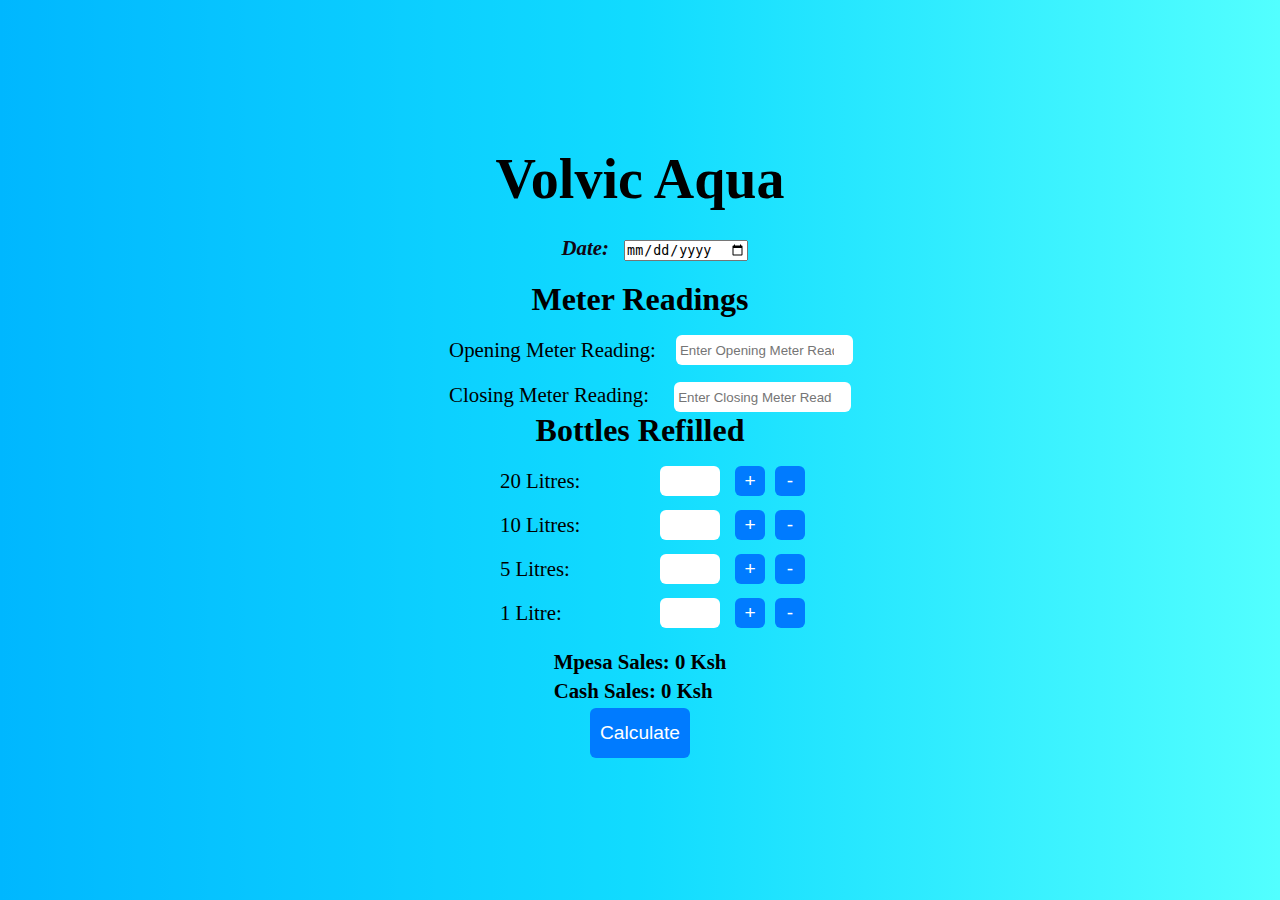
==== volvic aqua/index.html @ d2610d8f "Add files via upload" ====
<!DOCTYPE html>
<html lang="en">
<head>
    <meta charset="UTF-8">
    <meta name="viewport" content="width=device-width, initial-scale=1.0">
    <title>Volvic Aqua</title>
    <link rel="stylesheet" href="style.css">
</head>
<body>
    <h1>Volvic Aqua</h1>
    <div class="date" style="text-align: center;">
        <label for="recordDate"> Date: </label>
        <input type="date" id="recordDate" onchange="displayRecordByDate()">
    </div>
    <h2>Meter Readings</h2>
    <div class="readings">
        <div class="reading">
            <label for="opening">Opening Meter Reading: </label>
            <input type="number" id="opening" placeholder="Enter Opening Meter Reading">
        </div>
        <div>
            <label for="closing">Closing Meter Reading: </label>
            <input type="number" id="closing" placeholder="Enter Closing Meter Reading">
        </div>
    </div>
        
    <h2>Bottles Refilled</h2>

    <div class="litres">
        <div class="bottles">
            <label for="20l">20 Litres: </label>
            <input type="number" id="20l">
            <button onclick="updateBottleCount('20l', 1)">+</button>
            <button onclick="updateBottleCount('20l', -1)">-</button>
            <span id="totalSold20l"></span>
        </div>
    
        <div class="bottles">
            <label for="10l">10 Litres: </label>
            <input type="number" id="10l">
            <button onclick="updateBottleCount('10l', 1)">+</button>
            <button onclick="updateBottleCount('10l', -1)">-</button>
            <span id="totalSold10l"></span>
        </div>
    
        <div class="bottles">
            <label for="5l">5 Litres: </label>
            <input type="number" id="5l">
            <button onclick="updateBottleCount('5l', 1)">+</button>
            <button onclick="updateBottleCount('5l', -1)">-</button>
            <span id="totalSold5l"></span>
        </div>
    
        <div class="bottles">
            <label for="1l">1 Litre: </label>
            <input type="number" id="1l">
            <button onclick="updateBottleCount('1l', 1)">+</button> 
            <button onclick="updateBottleCount('1l', -1)">-</button>
            <span id="totalSold1l"></span>
        </div>    
    </div>
   
    <div class="sales">
        <p>Mpesa Sales: 
            <span id="mpesaSale" value="0"> 0 Ksh</span>
        </p>

        <p>Cash Sales: 
            <span id="cashSale">0 Ksh</span>
        </p>
    </div>

    <div id ="paymentModal" class="modal" style="display: none;">
        <div class="modal-content">
            <h2>Select Payment Method</h2>
            <label for="">
                <input type="radio" id="cash">Cash
            </label>
            <label for="">
                <input type="radio" id="mpesa">Mpesa
            </label>
            <button onclick="confirm()">Confirm</button>
        </div>
    </div>

    <button class="calculate-button" onclick="calculate()"> Calculate</button>
   <!--<button onclick="saveRecord()">Save Record</button>
    <button onclick="deleteRecord()">Delete Record</button>--> 
    <div id="results" class="result" style="display: none;">
            <p>
                Meter Difference: <span id = "meterDifference">0</span>
            </p>
       
            <p>
                Total Sales: <span id = "totalSales">0 Ksh</span>
            </p>
    </div>

<script src="script.js"></script>
</body>
</html>
---- volvic aqua/style.css ----
*{
    margin: 0;
    padding: 0;
    box-sizing: border-box;
}

body {
    display: flex;
    flex-direction: column;
    justify-content: center;
    align-items: center;
    height: 100vh;
    margin: 0 auto;
    background: linear-gradient(to right, rgb(0, 183, 255), rgba(0, 217, 255, 0.932), rgba(36, 255, 255, 0.788));
}

h1 {
    font-size: 3.5rem;
    padding: 5px;
    margin: 0;
    position: sticky;
    top: 0;
    left: 50%;
    transform: translateX(-50%);
}

.date {
    margin: 20px 0;
    font-weight: bold;
    font-style: italic;
    color: rgb(18, 6, 19);
    top: 60px;
    left: 50%;
   
}

h2 {
    font-size: 2rem;
    
}

label {
    font-size: 1.3rem;
    align-self: flex-start;
    padding: 10px;
    margin-left: 20px;
}

.readings {
    display: flex;
    flex-direction: column;
 
}

.reading {
    display: flex;
    align-items: center;
    margin: 10px 0;
}

#opening, #closing, .bottles input {
    width: 40%;
    height: 30px;
    text-align: center;
    border: none;
    border-radius: 6px;
    padding: 4px;
    margin-left: 10px;
}

.bottles input {
    align-self: center;
    width: 60px;
    margin-right: 10px;
}

.litres {
    display: flex;
    flex-direction: column;
    margin: 10px;
}

.bottles {
    display: flex;
    align-items: center;
    flex-direction: row;
}

.bottles label {
    font-size: 1.3rem;
    width: 150px;
    margin-right: 10px;
}

.bottles button {
    width: 30px;
    height: 30px;
    border: none;
    border-radius: 6px;
    background-color: #007bff;
    color: white;
    font-size: 1.2rem;
    margin: 0 5px;
    cursor: pointer;
}

.calculate-button{
    width: 100px;
    height: 50px;
    border: none;
    border-radius: 6px;
    background-color: #007bff;
    color: white;
    font-size: 1.2rem;
    margin: 0 5px;
    cursor: pointer;
    padding: 10px;
}

.bottles button:hover, .calculate-button:hover {
    background-color: #0056b3;
}

.sales p {
    font-weight: bold;
    font-size: 1.3rem;
    margin: 5px;
    padding: 10ps;
}
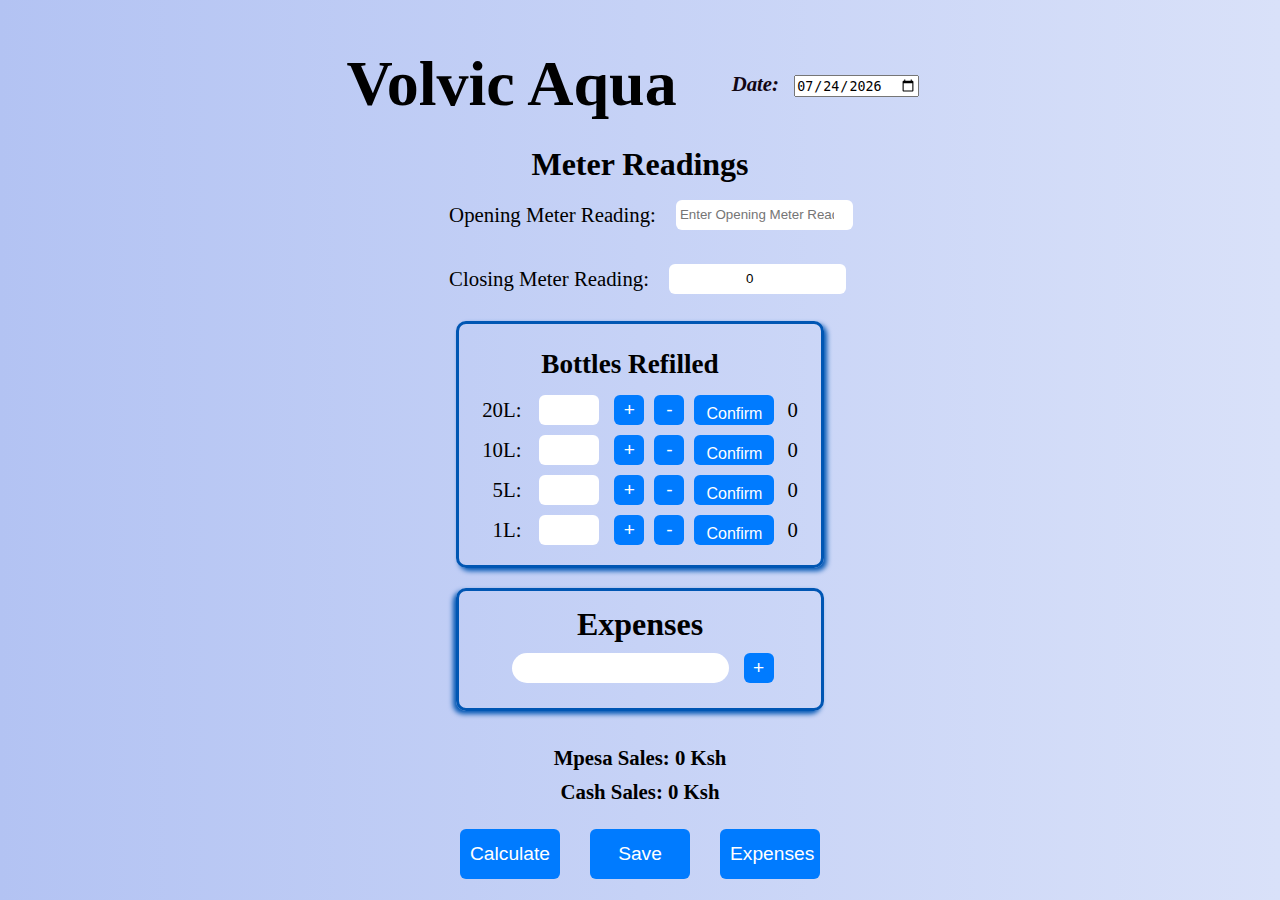
==== commit 262a854a: "Add files via upload" ====
--- a/volvic aqua/index.html
+++ b/volvic aqua/index.html
@@ -5,97 +5,124 @@
     <meta name="viewport" content="width=device-width, initial-scale=1.0">
     <title>Volvic Aqua</title>
     <link rel="stylesheet" href="style.css">
+    <link href="https://cdnjs.cloudflare.com/ajax/libs/font-awesome/6.0.0-beta3/css/all.min.css" rel="stylesheet">
 </head>
 <body>
-    <h1>Volvic Aqua</h1>
-    <div class="date" style="text-align: center;">
-        <label for="recordDate"> Date: </label>
-        <input type="date" id="recordDate" onchange="displayRecordByDate()">
-    </div>
-    <h2>Meter Readings</h2>
-    <div class="readings">
-        <div class="reading">
-            <label for="opening">Opening Meter Reading: </label>
-            <input type="number" id="opening" placeholder="Enter Opening Meter Reading">
-        </div>
-        <div>
-            <label for="closing">Closing Meter Reading: </label>
-            <input type="number" id="closing" placeholder="Enter Closing Meter Reading">
+
+    <div class="wrapper">
+        <h1>Volvic Aqua</h1>
+        <div class="date">
+            <label for="recordDate"> Date: </label>
+            <input type="date" id="recordDate" onchange="displayRecordByDate()">
         </div>
     </div>
+       
+        <h2>Meter Readings</h2>
+        <div class="readings">
+            <div class="reading">
+                <label for="opening">Opening Meter Reading: </label>
+                <input type="number" id="opening" placeholder="Enter Opening Meter Reading">
+            </div>
+
+            <div class="reading">
+                <label for="closing">Closing Meter Reading: </label>
+                <input type="number" id="closing" placeholder="Enter Closing Meter Reading">
+            </div>
+
+        </div>
+
+        <div class="wrapper2">
+
+            <div class="litres">
+                <h2>Bottles Refilled</h2>
+                <div class="bottles">
+                    <span>20L: </span>
+                    <input type="number" id="20l">
+                    <button onclick="updateBottleCount('20l')">+</button>
+                    <button onclick="decrementBottleCount('20l')">-</button>
+                    <button onclick="showPaymentModal()" class="confirm">Confirm</button>
+                    <span id="totalSold20l"></span>
+                </div>
+    
+                <div class="bottles">
+                    <span>10L: </span>
+                    <input type="number" id="10l">
+                    <button onclick="updateBottleCount('10l')">+</button>
+                    <button onclick="decrementBottleCount('10l')">-</button>
+                    <button onclick="showPaymentModal()" class="confirm">Confirm</button>
+                    <span id="totalSold10l"></span>
+                </div>
+    
+                <div class="bottles">
+                    <span>5L: </span>
+                    <input type="number" id="5l">
+                    <button onclick="updateBottleCount('5l')">+</button>
+                    <button onclick="decrementBottleCount('5l')">-</button>
+                    <button onclick="showPaymentModal()" class="confirm">Confirm</button>
+                    <span id="totalSold5l"></span>
+                </div>
+    
+                <div class="bottles">
+                    <span>1L: </span>
+                    <input type="number" id="1l">
+                    <button onclick="updateBottleCount('1l')">+</button>
+                    <button onclick="decrementBottleCount('1l')">-</button>
+                    <button onclick="showPaymentModal()" class="confirm">Confirm</button>
+                    <span id="totalSold1l"></span>
+                </div>
+    
+            </div>
+    
+            <div class="expenses">
+                <h2>Expenses</h2>
+                <div class="row">
+                    <input type="text" id="expense">
+                    <button onclick="expenses()">+</button>
+                </div>
+                <div id="expenseList"></div>
+                <span id="error" style="display: none; color: red;">*Please input a valid expense</span>
+
+            </div>
+        </div>
+       
         
-    <h2>Bottles Refilled</h2>
+        <div class="sales">
+            <p>Mpesa Sales: 
+                <span id="mpesaSale">0 Ksh</span>
+            </p>
+            <p>Cash Sales: 
+                <span id="cashSale">0 Ksh</span>
+            </p>
+        </div>
+        
+        <div id="paymentModal" class="modal" style="display: none;">   
+                <h2>Select Payment Method</h2>
+                <label for="">
+                    <input type="radio" id="cash" onclick="updatePaymentMethod('cash')">Cash
+                </label>
+                <label for="">
+                    <input type="radio" id="mpesa" onclick="updatePaymentMethod('mpesa')">Mpesa
+                </label>
+                <button onclick="confirm()">Close</button>
+        </div>
 
-    <div class="litres">
-        <div class="bottles">
-            <label for="20l">20 Litres: </label>
-            <input type="number" id="20l">
-            <button onclick="updateBottleCount('20l', 1)">+</button>
-            <button onclick="updateBottleCount('20l', -1)">-</button>
-            <span id="totalSold20l"></span>
+        <div class="buttons">
+            <button class="calculate-button" onclick="calculate()">Calculate</button>
+            <button class="save-button" onclick="saveRecord()">Save</button>
+            <button class="expenses-button" onclick="expenses()">Expenses</button>
         </div>
-    
-        <div class="bottles">
-            <label for="10l">10 Litres: </label>
-            <input type="number" id="10l">
-            <button onclick="updateBottleCount('10l', 1)">+</button>
-            <button onclick="updateBottleCount('10l', -1)">-</button>
-            <span id="totalSold10l"></span>
+
+        <div id="results" class="result" style="display: none;">
+            <p>
+                Total Litres Sold: <span id="meterDifference">0</span>
+            </p>
+            <p>
+                Total Sales: <span id="totalSales">0 Ksh</span>
+            </p>
+            <button class="close" onclick="closeResults()">
+                <i class="fa-regular fa-circle-xmark"></i>
+            </button>
         </div>
-    
-        <div class="bottles">
-            <label for="5l">5 Litres: </label>
-            <input type="number" id="5l">
-            <button onclick="updateBottleCount('5l', 1)">+</button>
-            <button onclick="updateBottleCount('5l', -1)">-</button>
-            <span id="totalSold5l"></span>
-        </div>
-    
-        <div class="bottles">
-            <label for="1l">1 Litre: </label>
-            <input type="number" id="1l">
-            <button onclick="updateBottleCount('1l', 1)">+</button> 
-            <button onclick="updateBottleCount('1l', -1)">-</button>
-            <span id="totalSold1l"></span>
-        </div>    
-    </div>
-   
-    <div class="sales">
-        <p>Mpesa Sales: 
-            <span id="mpesaSale" value="0"> 0 Ksh</span>
-        </p>
-
-        <p>Cash Sales: 
-            <span id="cashSale">0 Ksh</span>
-        </p>
-    </div>
-
-    <div id ="paymentModal" class="modal" style="display: none;">
-        <div class="modal-content">
-            <h2>Select Payment Method</h2>
-            <label for="">
-                <input type="radio" id="cash">Cash
-            </label>
-            <label for="">
-                <input type="radio" id="mpesa">Mpesa
-            </label>
-            <button onclick="confirm()">Confirm</button>
-        </div>
-    </div>
-
-    <button class="calculate-button" onclick="calculate()"> Calculate</button>
-   <!--<button onclick="saveRecord()">Save Record</button>
-    <button onclick="deleteRecord()">Delete Record</button>--> 
-    <div id="results" class="result" style="display: none;">
-            <p>
-                Meter Difference: <span id = "meterDifference">0</span>
-            </p>
-       
-            <p>
-                Total Sales: <span id = "totalSales">0 Ksh</span>
-            </p>
-    </div>
-
-<script src="script.js"></script>
+    <script src="script.js"></script>
 </body>
 </html>--- a/volvic aqua/style.css
+++ b/volvic aqua/style.css
@@ -11,32 +11,35 @@
     align-items: center;
     height: 100vh;
     margin: 0 auto;
-    background: linear-gradient(to right, rgb(0, 183, 255), rgba(0, 217, 255, 0.932), rgba(36, 255, 255, 0.788));
+    background: linear-gradient(to right, #b3c3f3, #c6d2f6, #d9e1f9);
+}
+
+.wrapper {
+    display: flex;
+    flex-direction: row;
+    justify-content: space-between;
+    margin: 20px;
+    font-size: 2rem;
 }
 
 h1 {
-    font-size: 3.5rem;
     padding: 5px;
-    margin: 0;
-    position: sticky;
-    top: 0;
-    left: 50%;
-    transform: translateX(-50%);
+    text-align: center;
 }
 
 .date {
-    margin: 20px 0;
+    margin: 20px;
     font-weight: bold;
     font-style: italic;
     color: rgb(18, 6, 19);
     top: 60px;
     left: 50%;
-   
+    justify-content: center;
 }
 
 h2 {
     font-size: 2rem;
-    
+    position: relative;
 }
 
 label {
@@ -49,13 +52,17 @@
 .readings {
     display: flex;
     flex-direction: column;
- 
 }
 
 .reading {
     display: flex;
     align-items: center;
     margin: 10px 0;
+}
+
+.reading input {
+    outline: none;
+    border: none;
 }
 
 #opening, #closing, .bottles input {
@@ -72,12 +79,31 @@
     align-self: center;
     width: 60px;
     margin-right: 10px;
+    outline: none;
+    border: none;
+}
+
+.wrapper2 {
+    display: flex;
+    flex-direction: column;
 }
 
 .litres {
     display: flex;
     flex-direction: column;
     margin: 10px;
+    align-items: end;
+    border: 3px solid #0056b3;
+    border-radius: 10px;
+    padding: 15px;
+    box-shadow: 3px 3px 5px #0056b3;
+}
+
+.litres h2 { 
+    text-align: center;
+    width: 100%;
+    font-size: 1.7rem;
+    margin: 10px;
 }
 
 .bottles {
@@ -86,10 +112,11 @@
     flex-direction: row;
 }
 
-.bottles label {
+.bottles span {
     font-size: 1.3rem;
-    width: 150px;
-    margin-right: 10px;
+    margin: 8px;
+    text-align: right;
+    gap:10px;
 }
 
 .bottles button {
@@ -104,7 +131,21 @@
     cursor: pointer;
 }
 
-.calculate-button{
+.buttons {
+    display: flex;
+    flex-direction: row;
+    gap: 20px;
+    justify-content: center;
+}
+
+.bottles .confirm {
+    width: 80px;
+    padding: 10px 5px;
+    font-size: 1rem;
+    gap: 5px;
+}
+
+.calculate-button, .save-button, .expenses-button {
     width: 100px;
     height: 50px;
     border: none;
@@ -117,8 +158,71 @@
     padding: 10px;
 }
 
-.bottles button:hover, .calculate-button:hover {
+.bottles button:hover, .calculate-button:hover, .row button:hover, .expenses-button:hover, .save-button:hover {
     background-color: #0056b3;
+}
+
+.expenses {
+    display: flex;
+    flex-direction: column;
+    margin: 10px;
+    align-items: center;
+    border: 3px solid #0056b3;
+    border-radius: 10px;
+    padding: 15px;
+    box-shadow: -3px 3px 5px #0056b3;
+}
+
+.expenses h2 {
+    font-size: 2rem;
+}
+
+.row input {
+    width: 100%;
+    height: 30px;
+    margin: 10px;
+    text-align: center;
+    outline: none;
+    border: none;
+    border-radius: 20px;
+    flex: 1;
+    position: relative;
+    display: inline;
+    padding-right: 40px;
+}
+
+.row {
+    display: flex;
+    flex-direction: row;
+    justify-content: space-between;
+    align-items: center;
+}
+
+.row button {
+    width: 30px;
+    height: 30px;
+    border: none;
+    border-radius: 6px;
+    background-color: #007bff;
+    color: white;
+    font-size: 1.2rem;
+    margin: 0 5px;
+    cursor: pointer;
+}
+
+.exp {
+    display: flex;
+    flex-direction: column;
+    align-items: center;
+    padding: 5px;
+    font-size: 1.3rem;
+}
+
+.sales {
+    display: flex;
+    flex-direction: column;
+    align-items: center;
+    margin: 20px;
 }
 
 .sales p {
@@ -126,4 +230,75 @@
     font-size: 1.3rem;
     margin: 5px;
     padding: 10ps;
+}
+
+.modal, .result {
+    width: 400px;
+    background: #89e9d9;
+    border-radius: 9px;
+    position: absolute;
+    top: 40%;
+    text-align: center;
+    padding: 5px;
+    display: flex;
+    flex-direction: column;
+}
+
+.modal h2 {
+    margin: 10px 0px;
+}
+.modal input {
+    gap: 5px;
+}
+.modal button {
+    width: 50%;
+    padding: 10px;
+    border: none;
+    border-radius: 6px;
+    background-color: #007bff;
+    color: white;
+    font-size: 1.2rem;
+    cursor: pointer;
+    margin: 15px 0px;
+}
+
+.modal button:hover {
+    background-color: #0056b3;
+}
+
+.result {
+    height: 50%;
+    top: 50%; /*position vertically*/
+    left: 50%; /*position horizontally*/
+    transform: translate(-50%, -30%); /*offsets the modal within its container, 50% of its width to the left and 30% of its height to the right*/
+    text-align: center;
+    font-size: 1.4rem;
+    justify-content: center; /*centers horizontally*/
+    align-items: center; /*centers vertically*/
+    position: absolute;
+    z-index: 10; /*ensures the modal appears above the rest of the content*/
+}
+
+.result p {
+    font-weight: bold;
+    margin: 15px;
+    display: flex;
+    flex-direction: row;
+    gap: 10px;
+    align-items: flex-start;
+}
+
+.result .close {
+    font-size: 2rem;
+    border: none;
+    background-color: transparent;
+    position: absolute;
+    top: 10px;
+    right: 10px;
+}
+
+.close:hover {
+    cursor: pointer;
+    color: red;
+    transform: scale(1.1);
 }